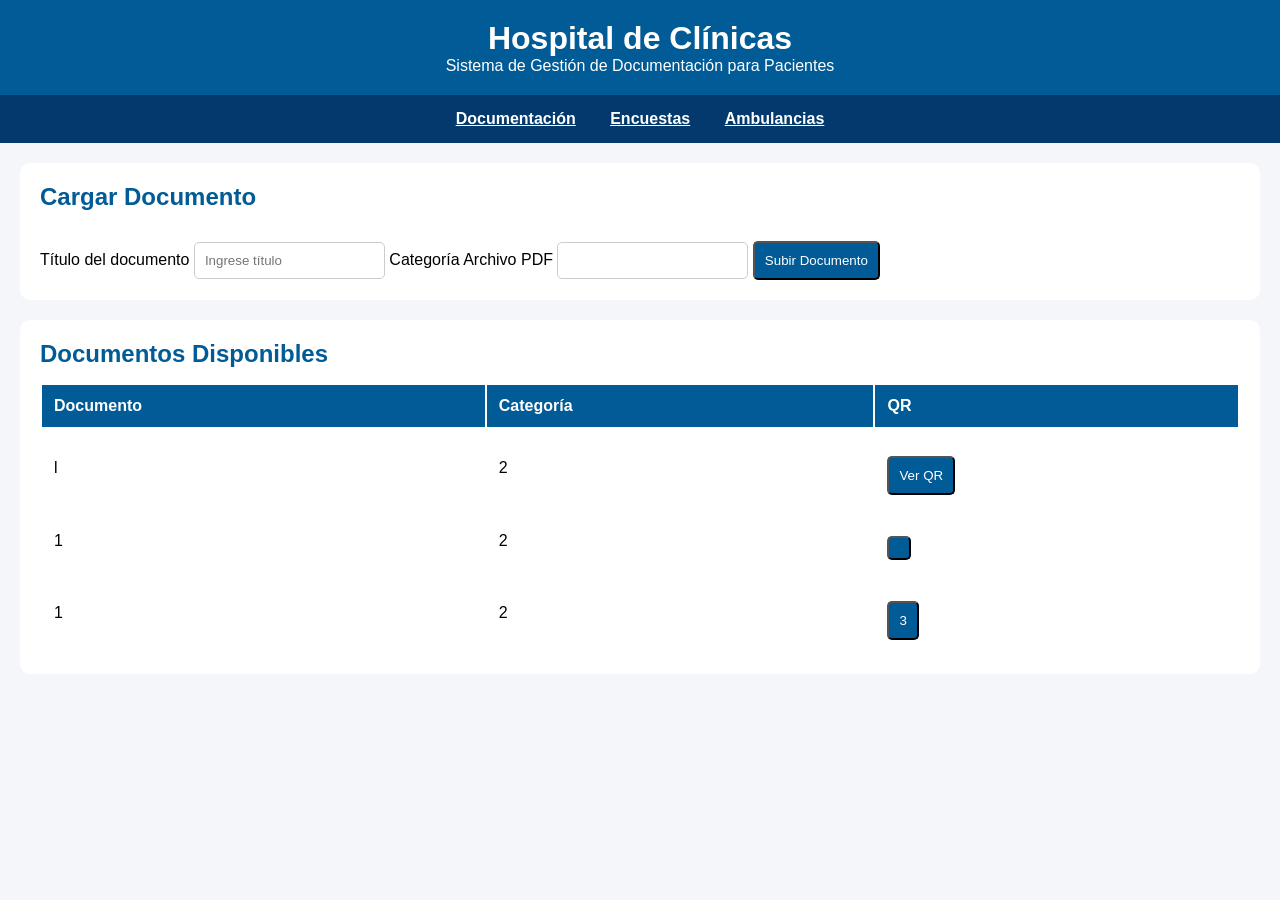
==== INDEX.HTML @ 53ac25ff "prototipo visual terminado" ====
<!DOCTYPE html>

<html lang="es">
<head>
    <meta charset="UTF-8">
    <title>Hospital de Clínicas </title>
    <link rel="stylesheet" href="estilos.css">
</head>
<body>

<header>
    <h1>Hospital de Clínicas</h1>
    <p>Sistema de Gestión de Documentación para Pacientes</p>
</header>

<nav>
    <a href="index.html">Documentación</a>
    <a href="encuestas.html">Encuestas</a>
    <a href="ambulancias.html">Ambulancias</a>
</nav>

<main>


<section class="panel">
    <h2>Cargar Documento</h2>

 
        <label>Título del documento</label>
        <input type="text" placeholder="Ingrese título">

        <label>Categoría</label>
        <label>Archivo PDF</label>
        <input type="text">

        <button type="button">Subir Documento</button>
   
</section>

<section class="panel">
    <h2>Documentos Disponibles</h2>

    <table>
        <tr>
            <th>Documento</th>
            <th>Categoría</th>
            <th>QR</th>
        </tr>

        <tr>
            <td>l</td>
            <td>2</td>
            <td><button>Ver QR</button></td>
        </tr>

        <tr>
            <td>1</td>
            <td>2</td>
            <td><button></button></td>
        </tr>

        <tr>
            <td>1</td>
            <td>2</td>
            <td><button>3</button></td>
        </tr>
    </table>
</section>

</main>
</body>
</html>
---- estilos.css ----
*{
margin:0;
padding:0;
box-sizing:border-box;
font-family:Arial, sans-serif;
}

body{
background:#f4f6f9;
}

header{
background:#005b96;
color:white;
text-align:center;
padding:20px;
}

nav{
background:#03396c;
padding:15px;
text-align:center;
}

nav a{
color:white;
margin:0 15px;
font-weight:bold;
}

main{
padding:20px;
}

.panel{
background:white;
padding:20px;
margin-bottom:20px;
border-radius:10px;
}

h2{
margin-bottom:15px;
color:#005b96;
}

label{
margin-top:10px;
margin-bottom:5px;
}

input{
padding:10px;
border:1px solid #ccc;
border-radius:5px;
}

button{
margin-top:15px;
padding:10px;
background:#005b96;
color:white;
border-radius:5px;
}


table{
width:100%;

}

table th,
table td{
padding:12px;
text-align:left;
}

table th{
background:#005b96;
color:white;
}

.estadisticas{
display:flex;
gap:20px;
}


.pendiente{
    background:#f5bc00;
}

.encamino{
    background:#195bbe;
}

.finalizado{
    background:#aa1111;
}



@media (max-width: 768px) {
   .estadisticas {
        flex-direction: column;
    }

    nav  a {
        display: block;
        margin: 10px 0;
    }

    table {
        display: block;
        overflow-x: auto;
    }
}
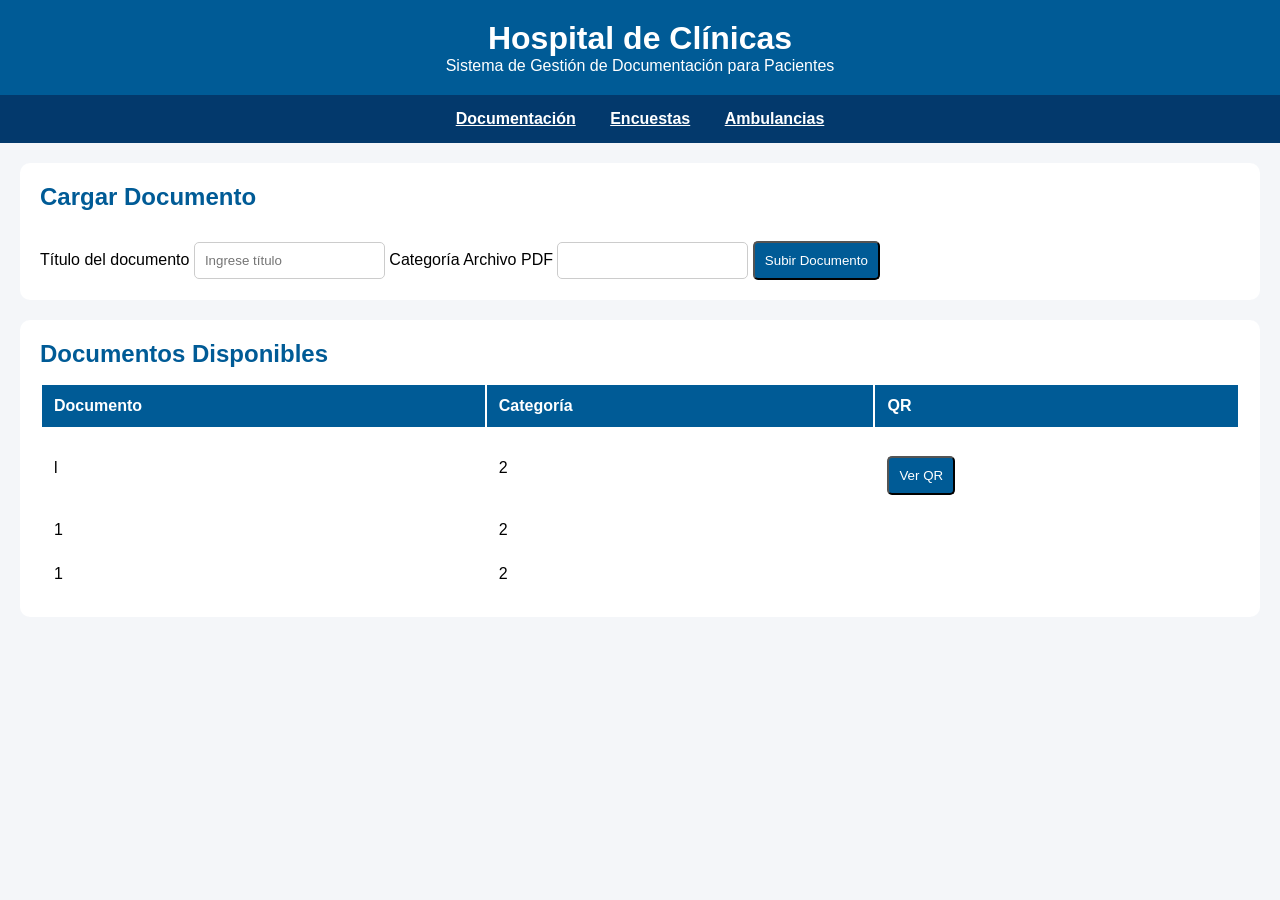
==== commit 36663f7c: "finalizado" ====
--- a/INDEX.HTML
+++ b/INDEX.HTML
@@ -56,13 +56,11 @@
         <tr>
             <td>1</td>
             <td>2</td>
-            <td><button></button></td>
         </tr>
 
         <tr>
             <td>1</td>
             <td>2</td>
-            <td><button>3</button></td>
         </tr>
     </table>
 </section>
